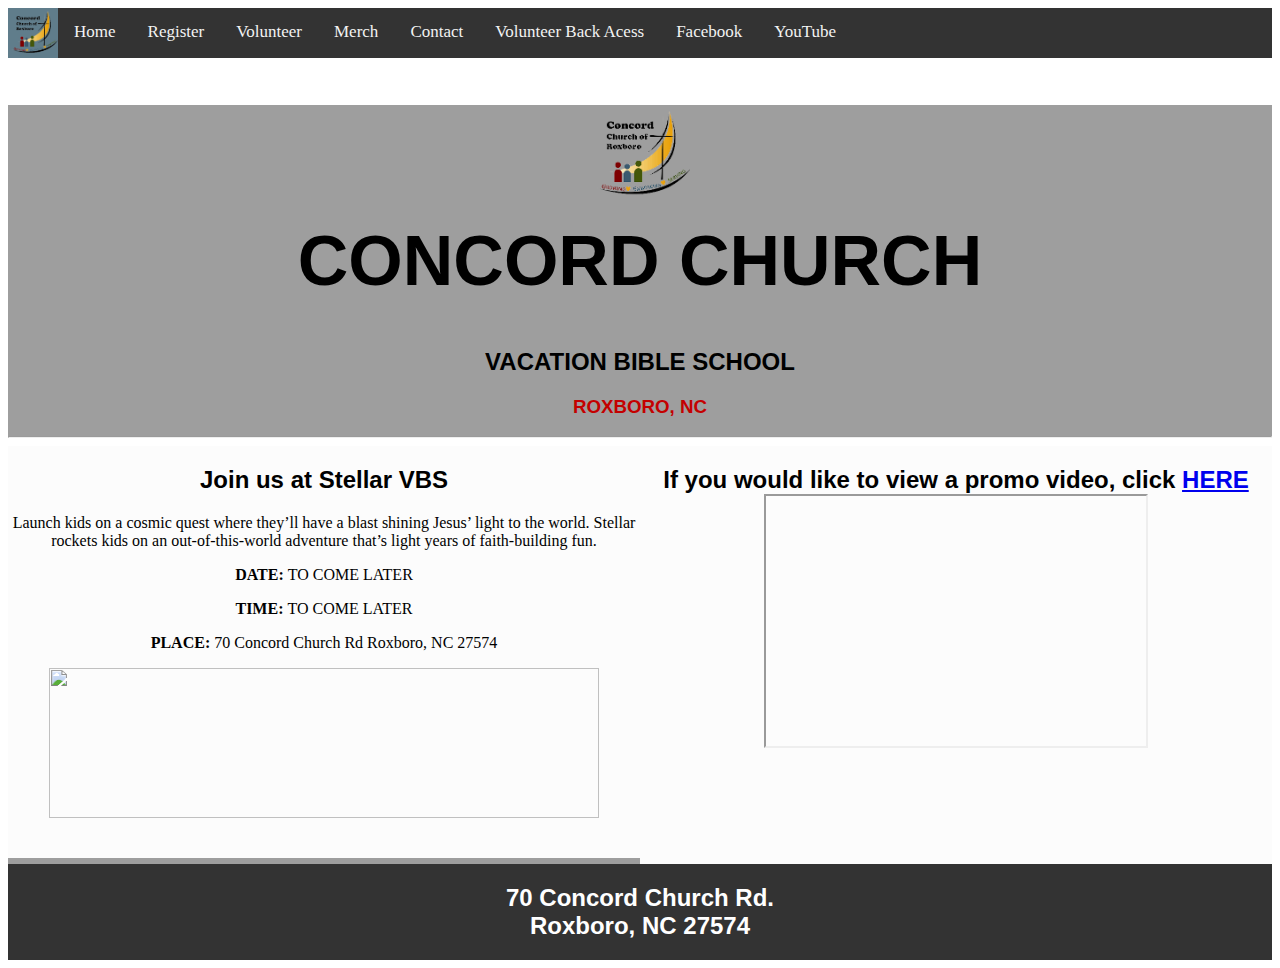
==== index.html @ 17c00ecf "Update index.html" ====
<!DOCTYPE html>
<html>
  <head>
    <link href="https://fonts.googleapis.com/css?family=Montserrat" rel="stylesheet">
    <link href="https://fonts.googleapis.com/css?family=Amaranth" rel="stylesheet">
    <link rel="stylesheet" href="style.css">
  </head>
  <body>
    <center><div class="topnav">
      <img class="topnav1" src="logo1.png" alt="rcmms">
      <a class="active" href="index.html">Home</a>
      <a href="register.html">Register</a>
      <a href="volunteer.html">Volunteer</a>
      <a href="Merch.html">Merch</a>
      <a href="contact.html">Contact</a>
      <a href="back.html">Volunteer Back Acess</a>
      <a href="https://www.facebook.com/ConcordChurchVBS/" target="_blank"> Facebook </a>
        <a href="https://www.youtube.com/channel/UCPn0npVScm_kn9ESmf4cM1A" target="_blank"> YouTube </a>
      </div>
    </center>
    <div class="header">
      <h1><img src="Logo.png" alt="rcmms"> <br>CONCORD CHURCH </h1>
      <h2>VACATION BIBLE SCHOOL</h2>
      <h3> ROXBORO, NC </h3>
      <hr>
    </div>
      
<div class="col">
    <div class="row">
      <div class="column">
        <h2>Join us at Stellar VBS</h2>
        <center> <p> Launch kids on a cosmic quest where they’ll have a blast shining Jesus’ light to the world. Stellar rockets kids on an out-of-this-world adventure that’s light years of faith-building fun. </p> 
          <p><b>DATE: </b>TO COME LATER </p>
              <p><b>TIME: </b>TO COME LATER </p>
              <p><b>PLACE: </b>70 Concord Church Rd Roxboro, NC 27574 </p>
          </center>
          <center> <img class="stellarlogo" src="stellarlogo.png">
          </center>
          <br><br>
      </div>
      <div class="column1"> 
        <h2> If you would like to view a promo video, click <a href="https://drive.google.com/file/d/1--1gAm-6OH1Sgzh7CUQx2TnbqGF8UA2a/view?usp=sharing"target="_blank" rel="noopener noreferrer">HERE</a> 
          <iframe src="https://drive.google.com/file/d/1--1gAm-6OH1Sgzh7CUQx2TnbqGF8UA2a/preview" width="380" height="250" allow="autoplay"></iframe></h2>
          <br><br><br><br><br>
          
      </div>
    </div>
    </div>
                <center><div class="topnav">
      
              <h2 style="color:white;">70 Concord Church Rd.<br>Roxboro, NC 27574</h2>
        
      </div>
    </center>
        
  </body>
</html>
---- style.css ----
h1 {
  text-align: center;
  font-family: sans-serif;
  color: #000000
  text-align: center;
  font-size: 70px;
}

h2 {
  text-align: center;
  font-family: sans-serif;
}

h3 {
  text-align: center;
  font-family: sans-serif;
  color: #c40000
}

h4 {
  text-align: center;
  font-family: sans-serif;
}

h5 {
  text-align: center;
  font-family: sans-serif;
}

div {
  background: #9e9e9e;
}

img {
  float: center;
  height: 100px;
  width: 100px;
}

.topnav1{
  float: left;
  height: 50px;
  width: 50px;
}

.topnav {
  background-color: #333;
  overflow: hidden;
  text-align: center;
}

.topnav a {
  float: left;
  color: #f2f2f2;
  text-align: center;
  padding: 14px 16px;
  text-decoration: none;
  font-size: 17px;
  text-align: center;

}

.topnav a:hover {
  background-color: #ddd;
  color: black;
  text-align: center;

}



.column {
  float: left;
  width: 50%;
  background-color: #fcfcfc;
}
.column1 {
  float: right;
  width: 50%;
  background-color: #fcfcfc;
}


.stellarlogo
{
    width: 550px;
    height: 150px;
}

.happy { 
font-size: 35px;
text-decoration: underline;
font-family: sans;
}

.happy4 { 
font-size: 20px;
}

.columnh {
  float: left;
  width: 25%;
  background-color: #fff;
}

.row:after {
  content: "";
  display: table;
  clear: both;
  background-color: #fff;
}
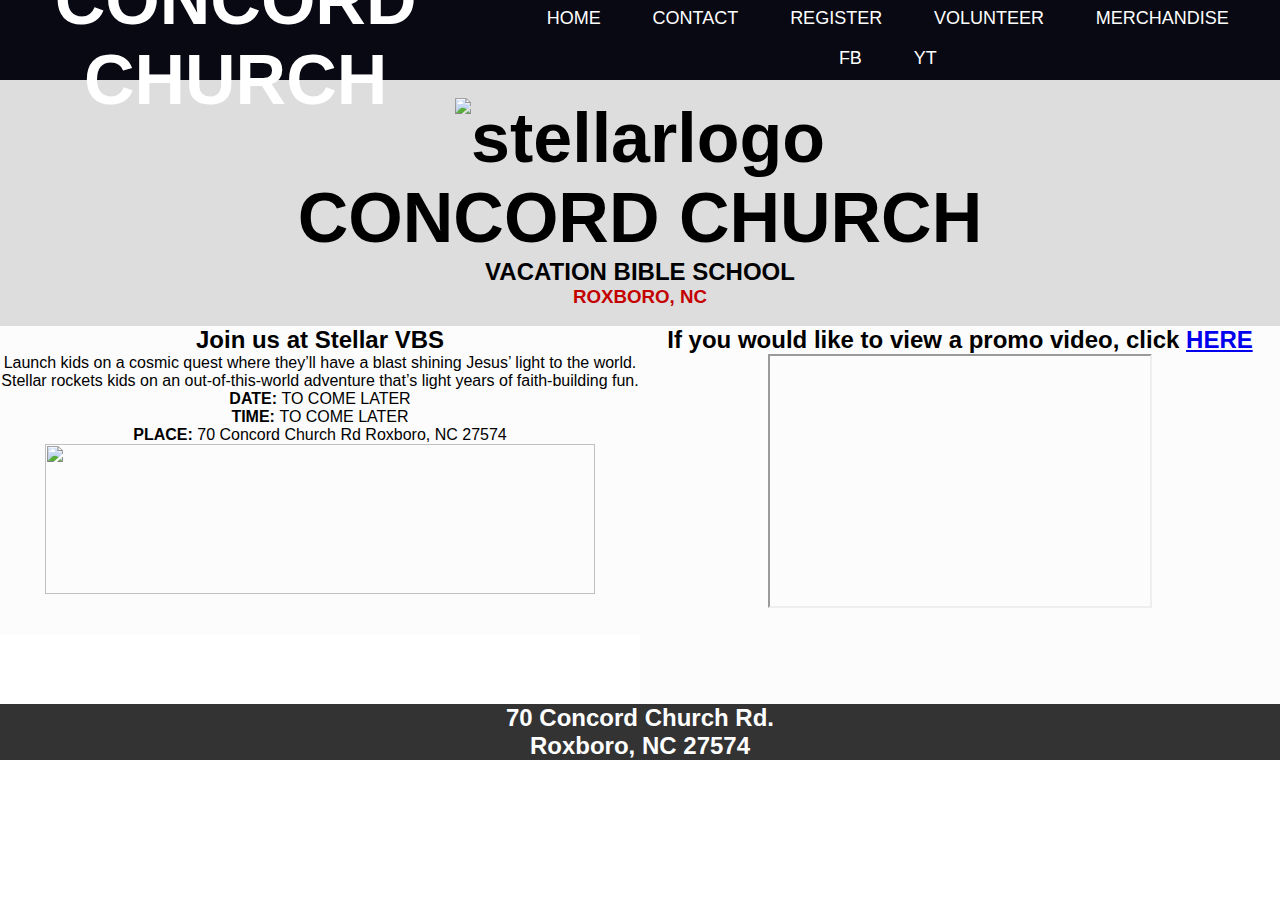
==== commit 372d36dc: "Update index.html" ====
--- a/index.html
+++ b/index.html
@@ -1,29 +1,72 @@
 <!DOCTYPE html>
-<html>
+<html lang="en">
   <head>
-    <link href="https://fonts.googleapis.com/css?family=Montserrat" rel="stylesheet">
-    <link href="https://fonts.googleapis.com/css?family=Amaranth" rel="stylesheet">
-    <link rel="stylesheet" href="style.css">
+    <meta charset="UTF-8" />
+    <meta http-equiv="X-UA-Compatible" content="IE=edge" />
+    <meta name="viewport" content="width=device-width, initial-scale=1.0" />
+    <!-- Font awesome icon (links) -->
+    <link rel="stylesheet" href="./FontAwesome files/fontawesome.css" />
+    <script src="./FontAwesome files/fontawesome.js"></script>
+    <!-- Styling css file -->
+    <link rel="stylesheet" href="./style.css" />
+    <title>Responsive header</title>
   </head>
   <body>
-    <center><div class="topnav">
-      <img class="topnav1" src="logo1.png" alt="rcmms">
-      <a class="active" href="index.html">Home</a>
-      <a href="register.html">Register</a>
-      <a href="volunteer.html">Volunteer</a>
-      <a href="Merch.html">Merch</a>
-      <a href="contact.html">Contact</a>
-      <a href="back.html">Volunteer Back Acess</a>
-      <a href="https://www.facebook.com/ConcordChurchVBS/" target="_blank"> Facebook </a>
-        <a href="https://www.youtube.com/channel/UCPn0npVScm_kn9ESmf4cM1A" target="_blank"> YouTube </a>
+    <script>
+      const toggle = () => {
+        document.getElementById("nav").classList.toggle("navactive");
+      };
+    </script>
+    <header>
+      <div class="brand">
+        <span class="fab fa-github"></span>
+        <h1>CONCORD CHURCH</h1>
       </div>
-    </center>
-    <div class="header">
-      <h1><img src="Logo.png" alt="rcmms"> <br>CONCORD CHURCH </h1>
-      <h2>VACATION BIBLE SCHOOL</h2>
-      <h3> ROXBORO, NC </h3>
-      <hr>
-    </div>
+      <span class="fas fa-bars" id="menuIcon" onclick="toggle()"></span>
+      <div class="navbar" id="nav">
+  
+        <ul>
+          <li>
+            <span class="fas fa-home" id="headIcon"></span>
+            <a href="index.html">HOME</a>
+          </li>
+          <li>
+            <span class="fa fa-user-circle" id="headIcon"></span>
+            <a href="contact.html">CONTACT</a>
+          </li>
+          <li>
+            <span class="fas fa-question-circle" id="headIcon"></span>
+            <a href="register.html">REGISTER</a>
+          </li>
+          <li>
+            <span class="fas fa-lock" id="headIcon"></span>
+            <a href="volunteer.html">VOLUNTEER</a>
+          </li>
+          <li>
+            <span class="fas fa-sign-out" id="headIcon"></span>
+            <a href="merchandise.html">MERCHANDISE</a>
+          </li>
+          <li>
+            <span class="fas fa-sign-out" id="headIcon"></span>
+            <a href="https://www.facebook.com/ConcordChurchVBS/" target="_blank">FB</a>
+          </li>
+          <li>
+            <span class="fas fa-sign-out" id="headIcon"></span>
+            <a href="https://www.youtube.com/channel/UCPn0npVScm_kn9ESmf4cM1A" target="_blank">YT</a>
+          </li>
+
+         
+        </ul>
+      </div>
+    </header>
+
+<div class="pageheads">
+    <br>
+    <h1 class="h1page"><img src="https://cdnservices.group.com/media/5590687/stellar-vbs-logo.png" alt="stellarlogo"> <br><center>CONCORD CHURCH </center></h1>
+    <h2>VACATION BIBLE SCHOOL</h2>
+    <h3> ROXBORO, NC </h3>
+    <br>
+  </div>
       
 <div class="col">
     <div class="row">
--- a/style.css
+++ b/style.css
@@ -1,3 +1,139 @@
+* {
+  padding: 0%;
+  margin: 0%;
+}
+body {
+  font-family: -apple-system, BlinkMacSystemFont, "Segoe UI", Roboto, Oxygen,
+    Ubuntu, Cantarell, "Open Sans", "Helvetica Neue", sans-serif;
+  overflow: hidden;
+}
+header {
+  position: relative;
+  width: 100%;
+  height: 80px;
+  background: rgb(8, 9, 19);
+  color: white;
+  display: flex;
+  align-items: center;
+  justify-content: space-between;
+}
+.brand {
+  display: flex;
+  align-items: center;
+  height: 100%;
+  padding: 4%;
+  width: 30%;
+}
+
+.brand h1 {
+  margin-left: 1%;
+}
+.navbar {
+  position: relative;
+  width: 90%;
+  padding: 1%;
+  height: 100%;
+  display: flex;
+  align-items: center;
+  justify-content: space-between;
+}
+
+#searchIcon {
+  position: relative;
+  left: -30px;
+  font-size: 22px;
+  color: rgb(77, 77, 77);
+  cursor: pointer;
+  z-index: 221;
+}
+ul {
+  width: 110%;
+  text-align: center;
+}
+ul li {
+  display: inline-block;
+  margin-left: 4%;
+  transition: all 0.5s ease;
+  text-align: center;
+  cursor: pointer;
+  padding: 1%;
+  height: 20px;
+  overflow: hidden;
+}
+
+ul li #headIcon {
+  display: block;
+  font-size: 100px;
+}
+ul li a {
+  text-decoration: none;
+  font-size: 18px;
+  color: white;
+}
+ul li a:active,
+:focus {
+  text-decoration: underline;
+  font-weight: 700;
+}
+#menuIcon {
+  display: none;
+}
+
+@media (max-width: 768px) {
+  .navbar {
+    position: relative;
+    display: block;
+    width: 60%;
+    display: none;
+  }
+  .navbar.navactive {
+    display: inline;
+  }
+
+  #menuIcon {
+    display: inline;
+    position: fixed;
+    font-size: 25px;
+    margin-left: 78%;
+    z-index: 222;
+    float: right;
+    padding: 1%;
+    border-radius: 4px;
+    cursor: pointer;
+    border: 1px solid rgb(221, 221, 221);
+  }
+  .navbar ul {
+    position: absolute;
+    width: 100%;
+    height: 100vh;
+    background-color: rgb(8, 9, 19);
+  }
+  .navbar ul li {
+    display: block;
+    margin-top: 20px;
+    width: 100%;
+    height: 40px;
+    text-align: left;
+    position: relative;
+    top: 50px;
+    padding: 1%;
+  }
+  ul li #headIcon {
+    display: inline-block;
+    font-size: 33px;
+  }
+  ul li:hover {
+    background: rgb(35, 36, 51);
+  }
+  ul li a {
+    margin-left: 40px;
+    font-family: 600;
+  }
+}
+
+.pageheads {
+  background:rgb(221, 221, 221)
+}
 h1 {
   text-align: center;
   font-family: sans-serif;
@@ -25,10 +161,6 @@
 h5 {
   text-align: center;
   font-family: sans-serif;
-}
-
-div {
-  background: #9e9e9e;
 }
 
 img {
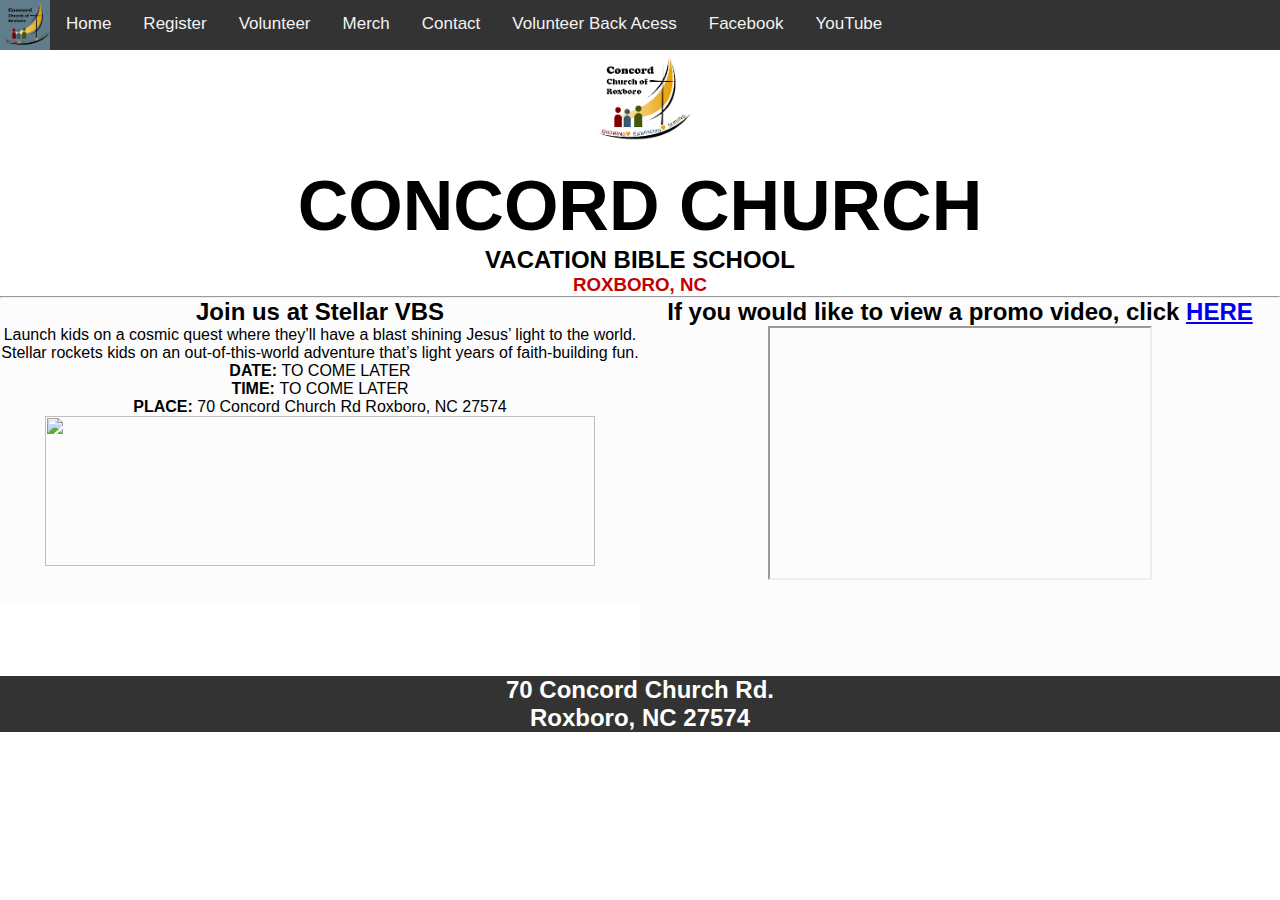
==== commit c145a20e: "Add files via upload" ====
--- a/index.html
+++ b/index.html
@@ -1,72 +1,29 @@
 <!DOCTYPE html>
-<html lang="en">
+<html>
   <head>
-    <meta charset="UTF-8" />
-    <meta http-equiv="X-UA-Compatible" content="IE=edge" />
-    <meta name="viewport" content="width=device-width, initial-scale=1.0" />
-    <!-- Font awesome icon (links) -->
-    <link rel="stylesheet" href="./FontAwesome files/fontawesome.css" />
-    <script src="./FontAwesome files/fontawesome.js"></script>
-    <!-- Styling css file -->
-    <link rel="stylesheet" href="./style.css" />
-    <title>Responsive header</title>
+    <link href="https://fonts.googleapis.com/css?family=Montserrat" rel="stylesheet">
+    <link href="https://fonts.googleapis.com/css?family=Amaranth" rel="stylesheet">
+    <link rel="stylesheet" href="style.css">
   </head>
   <body>
-    <script>
-      const toggle = () => {
-        document.getElementById("nav").classList.toggle("navactive");
-      };
-    </script>
-    <header>
-      <div class="brand">
-        <span class="fab fa-github"></span>
-        <h1>CONCORD CHURCH</h1>
+    <center><div class="topnav">
+      <img class="topnav1" src="logo1.png" alt="rcmms">
+      <a class="active" href="index.html">Home</a>
+      <a href="register.html">Register</a>
+      <a href="volunteer.html">Volunteer</a>
+      <a href="Merch.html">Merch</a>
+      <a href="contact.html">Contact</a>
+      <a href="back.html">Volunteer Back Acess</a>
+      <a href="https://www.facebook.com/ConcordChurchVBS/" target="_blank"> Facebook </a>
+        <a href="https://www.youtube.com/channel/UCPn0npVScm_kn9ESmf4cM1A" target="_blank"> YouTube </a>
       </div>
-      <span class="fas fa-bars" id="menuIcon" onclick="toggle()"></span>
-      <div class="navbar" id="nav">
-  
-        <ul>
-          <li>
-            <span class="fas fa-home" id="headIcon"></span>
-            <a href="index.html">HOME</a>
-          </li>
-          <li>
-            <span class="fa fa-user-circle" id="headIcon"></span>
-            <a href="contact.html">CONTACT</a>
-          </li>
-          <li>
-            <span class="fas fa-question-circle" id="headIcon"></span>
-            <a href="register.html">REGISTER</a>
-          </li>
-          <li>
-            <span class="fas fa-lock" id="headIcon"></span>
-            <a href="volunteer.html">VOLUNTEER</a>
-          </li>
-          <li>
-            <span class="fas fa-sign-out" id="headIcon"></span>
-            <a href="merchandise.html">MERCHANDISE</a>
-          </li>
-          <li>
-            <span class="fas fa-sign-out" id="headIcon"></span>
-            <a href="https://www.facebook.com/ConcordChurchVBS/" target="_blank">FB</a>
-          </li>
-          <li>
-            <span class="fas fa-sign-out" id="headIcon"></span>
-            <a href="https://www.youtube.com/channel/UCPn0npVScm_kn9ESmf4cM1A" target="_blank">YT</a>
-          </li>
-
-         
-        </ul>
-      </div>
-    </header>
-
-<div class="pageheads">
-    <br>
-    <h1 class="h1page"><img src="https://cdnservices.group.com/media/5590687/stellar-vbs-logo.png" alt="stellarlogo"> <br><center>CONCORD CHURCH </center></h1>
-    <h2>VACATION BIBLE SCHOOL</h2>
-    <h3> ROXBORO, NC </h3>
-    <br>
-  </div>
+    </center>
+    <div class="header">
+      <h1><img src="Logo.png" alt="rcmms"> <br>CONCORD CHURCH </h1>
+      <h2>VACATION BIBLE SCHOOL</h2>
+      <h3> ROXBORO, NC </h3>
+      <hr>
+    </div>
       
 <div class="col">
     <div class="row">
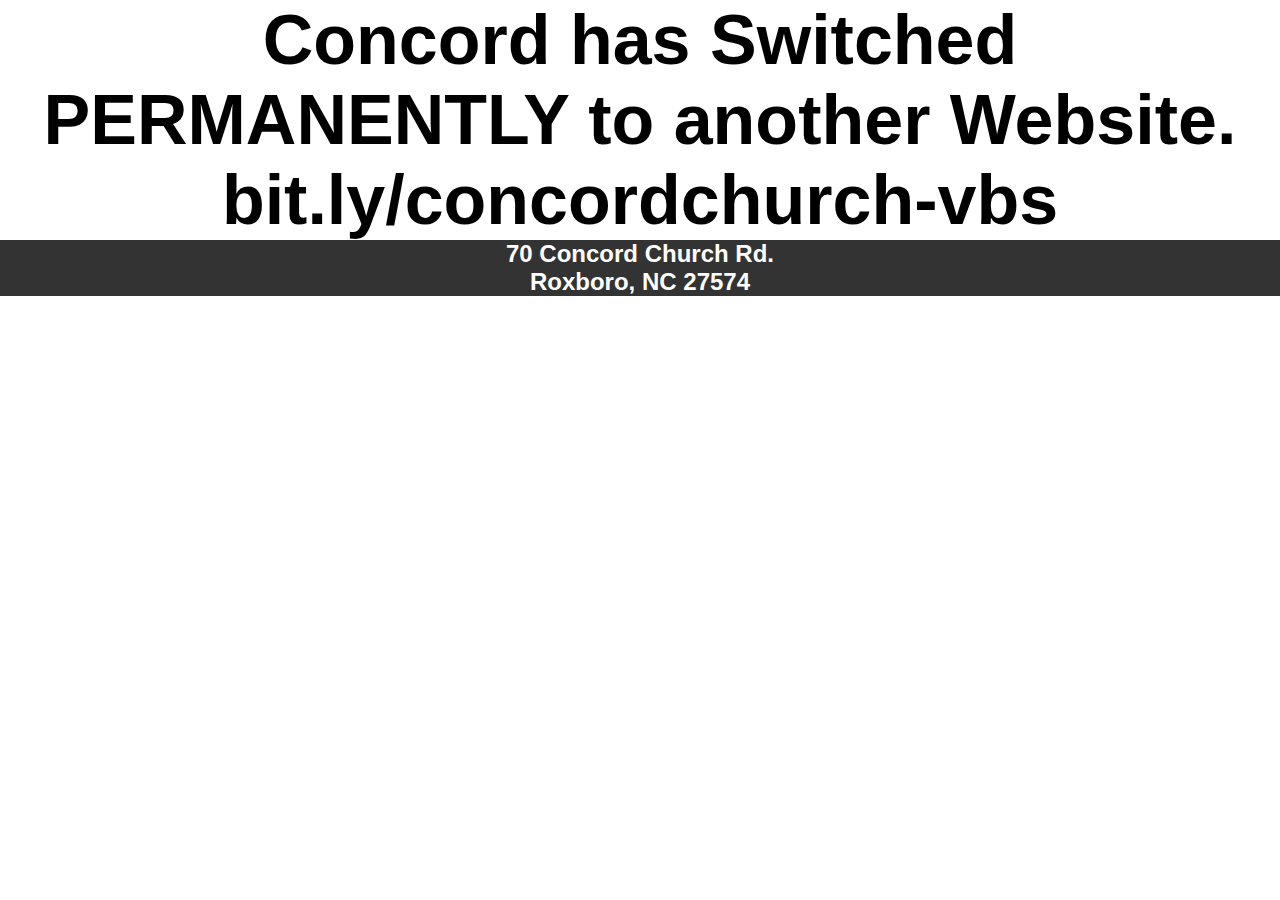
==== commit d2b4f12c: "Update index.html" ====
--- a/index.html
+++ b/index.html
@@ -6,46 +6,9 @@
     <link rel="stylesheet" href="style.css">
   </head>
   <body>
-    <center><div class="topnav">
-      <img class="topnav1" src="logo1.png" alt="rcmms">
-      <a class="active" href="index.html">Home</a>
-      <a href="register.html">Register</a>
-      <a href="volunteer.html">Volunteer</a>
-      <a href="Merch.html">Merch</a>
-      <a href="contact.html">Contact</a>
-      <a href="back.html">Volunteer Back Acess</a>
-      <a href="https://www.facebook.com/ConcordChurchVBS/" target="_blank"> Facebook </a>
-        <a href="https://www.youtube.com/channel/UCPn0npVScm_kn9ESmf4cM1A" target="_blank"> YouTube </a>
-      </div>
-    </center>
-    <div class="header">
-      <h1><img src="Logo.png" alt="rcmms"> <br>CONCORD CHURCH </h1>
-      <h2>VACATION BIBLE SCHOOL</h2>
-      <h3> ROXBORO, NC </h3>
-      <hr>
-    </div>
-      
-<div class="col">
-    <div class="row">
-      <div class="column">
-        <h2>Join us at Stellar VBS</h2>
-        <center> <p> Launch kids on a cosmic quest where they’ll have a blast shining Jesus’ light to the world. Stellar rockets kids on an out-of-this-world adventure that’s light years of faith-building fun. </p> 
-          <p><b>DATE: </b>TO COME LATER </p>
-              <p><b>TIME: </b>TO COME LATER </p>
-              <p><b>PLACE: </b>70 Concord Church Rd Roxboro, NC 27574 </p>
-          </center>
-          <center> <img class="stellarlogo" src="stellarlogo.png">
-          </center>
-          <br><br>
-      </div>
-      <div class="column1"> 
-        <h2> If you would like to view a promo video, click <a href="https://drive.google.com/file/d/1--1gAm-6OH1Sgzh7CUQx2TnbqGF8UA2a/view?usp=sharing"target="_blank" rel="noopener noreferrer">HERE</a> 
-          <iframe src="https://drive.google.com/file/d/1--1gAm-6OH1Sgzh7CUQx2TnbqGF8UA2a/preview" width="380" height="250" allow="autoplay"></iframe></h2>
-          <br><br><br><br><br>
-          
-      </div>
-    </div>
-    </div>
+  
+  <center>  <h1>Concord has Switched PERMANENTLY to another Website.<br><ahttps://sites.google.com/concordchurchrox.org/concordchurchvbs/home>bit.ly/concordchurch-vbs</a></h1></center>
+    
                 <center><div class="topnav">
       
               <h2 style="color:white;">70 Concord Church Rd.<br>Roxboro, NC 27574</h2>
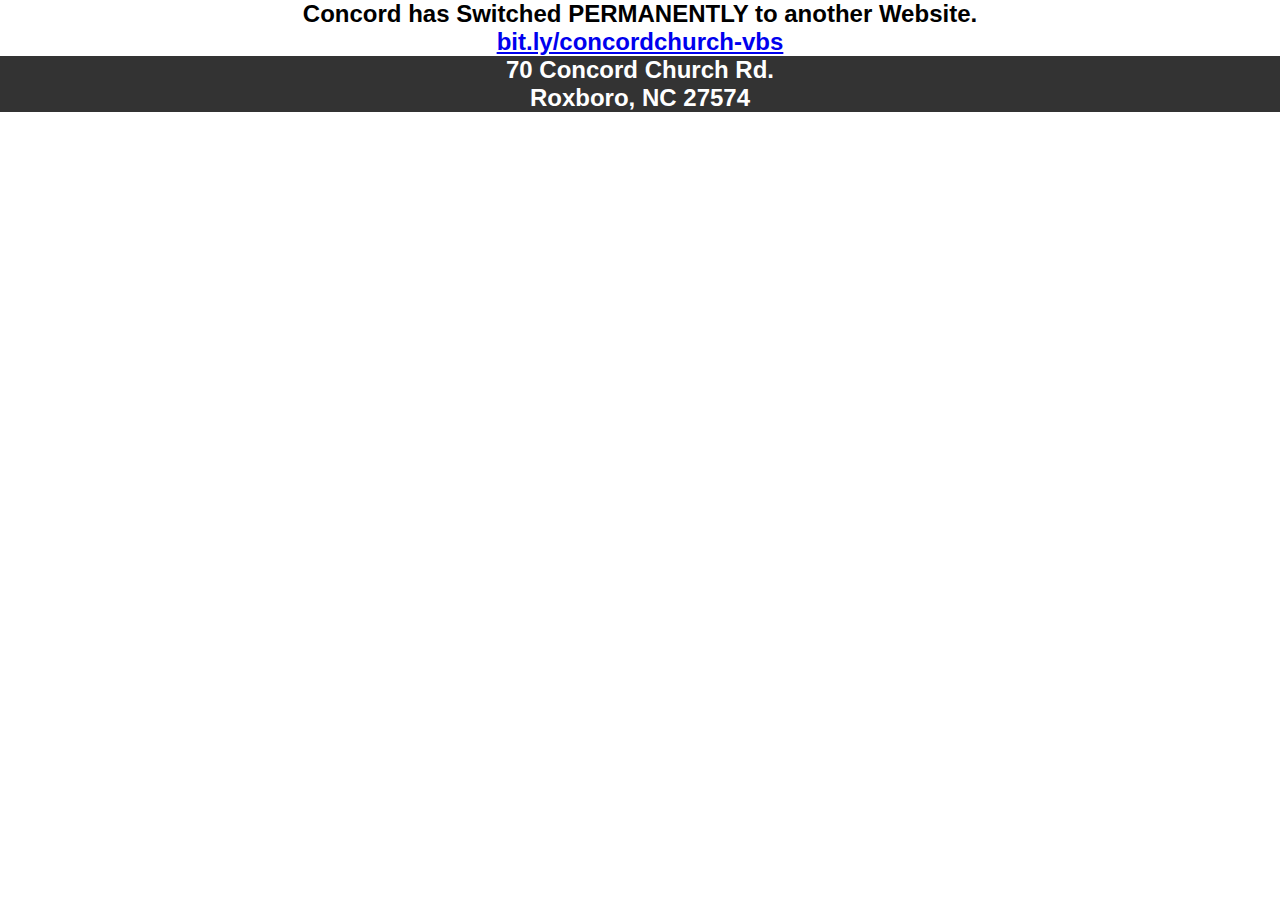
==== commit 3b437854: "Update index.html" ====
--- a/index.html
+++ b/index.html
@@ -7,7 +7,7 @@
   </head>
   <body>
   
-  <center>  <h1>Concord has Switched PERMANENTLY to another Website.<br><ahttps://sites.google.com/concordchurchrox.org/concordchurchvbs/home>bit.ly/concordchurch-vbs</a></h1></center>
+  <center>  <h2>Concord has Switched PERMANENTLY to another Website.<br><a href="https://sites.google.com/concordchurchrox.org/concordchurchvbs/home">bit.ly/concordchurch-vbs</a></h2></center>
     
                 <center><div class="topnav">
       
